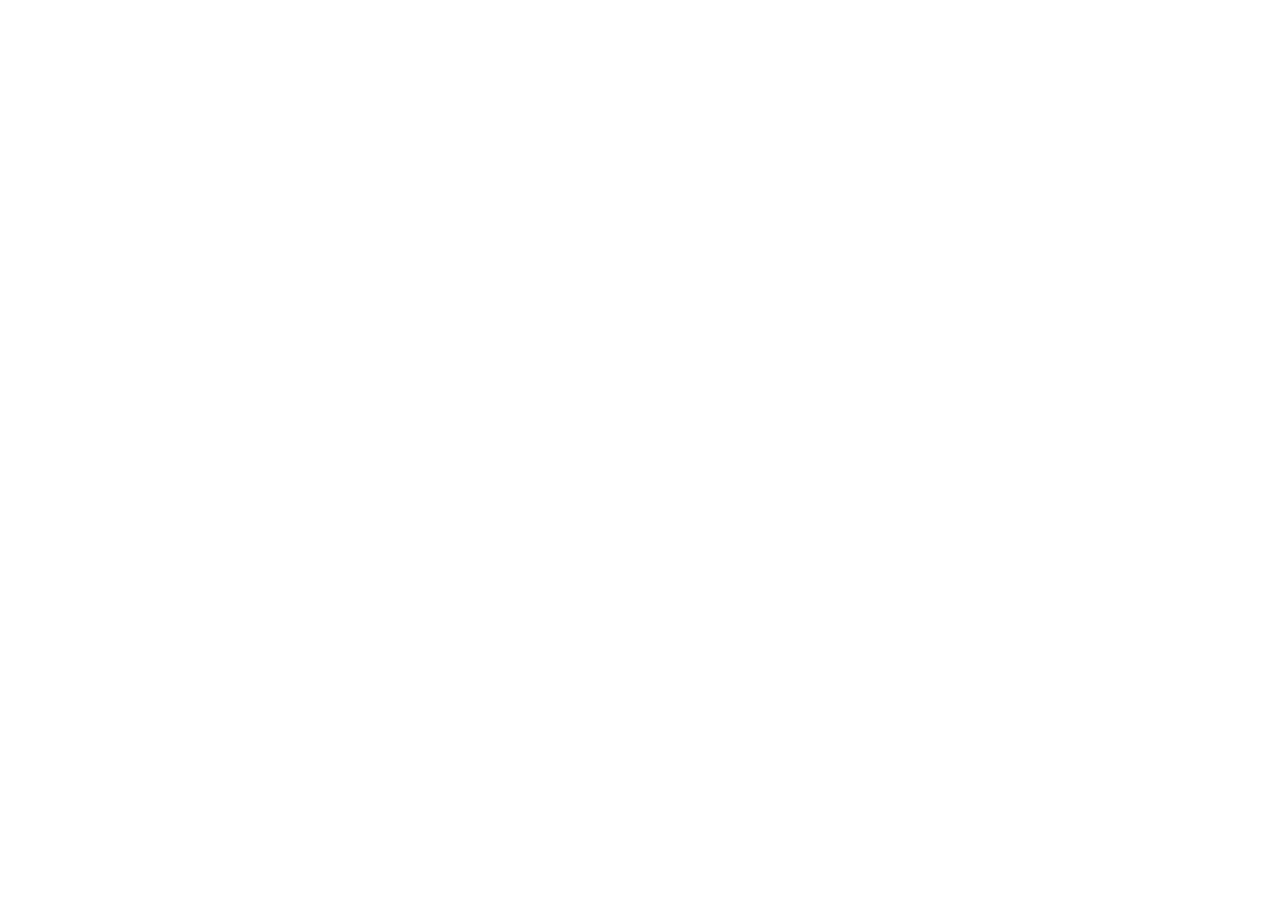
==== index.html @ 625f5594 "Add files via upload" ====
<!doctype html>
<html lang="en">
  <head>
    <meta charset="UTF-8" />
    <link rel="icon" type="image/svg+xml" href="/vite.svg" />
    <meta name="viewport" content="width=device-width, initial-scale=1.0" />
    
    <!-- SEO Meta Tags -->
    <title>WOOD WELL LIMITED - Global Commodity Trading Expert Since 2001</title>
    <meta name="description" content="Leading Hong Kong-based international trading company specializing in sulfur, petroleum products, LNG, and pulp commodities. 24+ years of professional experience serving global markets." />
    <meta name="keywords" content="commodity trading, sulfur trading, petroleum products, LNG, pulp trading, international trade, Hong Kong trading company, global supply chain" />
    <meta name="author" content="WOOD WELL LIMITED" />
    <meta name="robots" content="index, follow" />
    <meta name="language" content="English" />
    
    <!-- Open Graph Meta Tags -->
    <meta property="og:title" content="WOOD WELL LIMITED - Global Commodity Trading Expert" />
    <meta property="og:description" content="Professional commodity trading services for sulfur, petroleum, LNG, and pulp. Serving global markets since 2001." />
    <meta property="og:type" content="website" />
    <meta property="og:url" content="https://woodwell.com" />
    <meta property="og:image" content="/assets/LOGO-200k.jpg" />
    <meta property="og:site_name" content="WOOD WELL LIMITED" />
    
    <!-- Twitter Card Meta Tags -->
    <meta name="twitter:card" content="summary_large_image" />
    <meta name="twitter:title" content="WOOD WELL LIMITED - Global Commodity Trading Expert" />
    <meta name="twitter:description" content="Professional commodity trading services for sulfur, petroleum, LNG, and pulp. Serving global markets since 2001." />
    <meta name="twitter:image" content="/assets/LOGO-200k.jpg" />
    
    <!-- Additional SEO Tags -->
    <meta name="geo.region" content="HK" />
    <meta name="geo.placename" content="Hong Kong" />
    <meta name="geo.position" content="22.3193;114.1694" />
    <meta name="ICBM" content="22.3193, 114.1694" />
    
    <!-- Canonical URL -->
    <link rel="canonical" href="https://woodwell.com" />
    
    <!-- Structured Data for Organization -->
    <script type="application/ld+json">
    {
      "@context": "https://schema.org",
      "@type": "Organization",
      "name": "WOOD WELL LIMITED",
      "description": "Leading international commodity trading company specializing in sulfur, petroleum products, LNG, and pulp trading.",
      "url": "https://woodwell.com",
      "logo": "https://woodwell.com/assets/LOGO-200k.jpg",
      "foundingDate": "2001",
      "address": {
        "@type": "PostalAddress",
        "streetAddress": "1 Connaught Road Central",
        "addressLocality": "Hong Kong",
        "addressCountry": "HK"
      },
      "contactPoint": {
        "@type": "ContactPoint",
        "telephone": "+852-3456-7890",
        "contactType": "customer service",
        "email": "hover@woodwell.net"
      },
      "sameAs": [
        "https://www.linkedin.com/company/woodwell-limited"
      ]
    }
    </script>
    
    <!-- Google Analytics -->
    <script async src="https://www.googletagmanager.com/gtag/js?id=GA_MEASUREMENT_ID"></script>
    <script>
      window.dataLayer = window.dataLayer || [];
      function gtag(){dataLayer.push(arguments);}
      gtag('js', new Date());
      gtag('config', 'GA_MEASUREMENT_ID');
    </script>
    <script type="module" crossorigin src="/assets/index-B2hYHREs.js"></script>
    <link rel="stylesheet" crossorigin href="/assets/index-WyOoVreE.css">
  </head>
  <body>
    <div id="root"></div>
  </body>
</html>
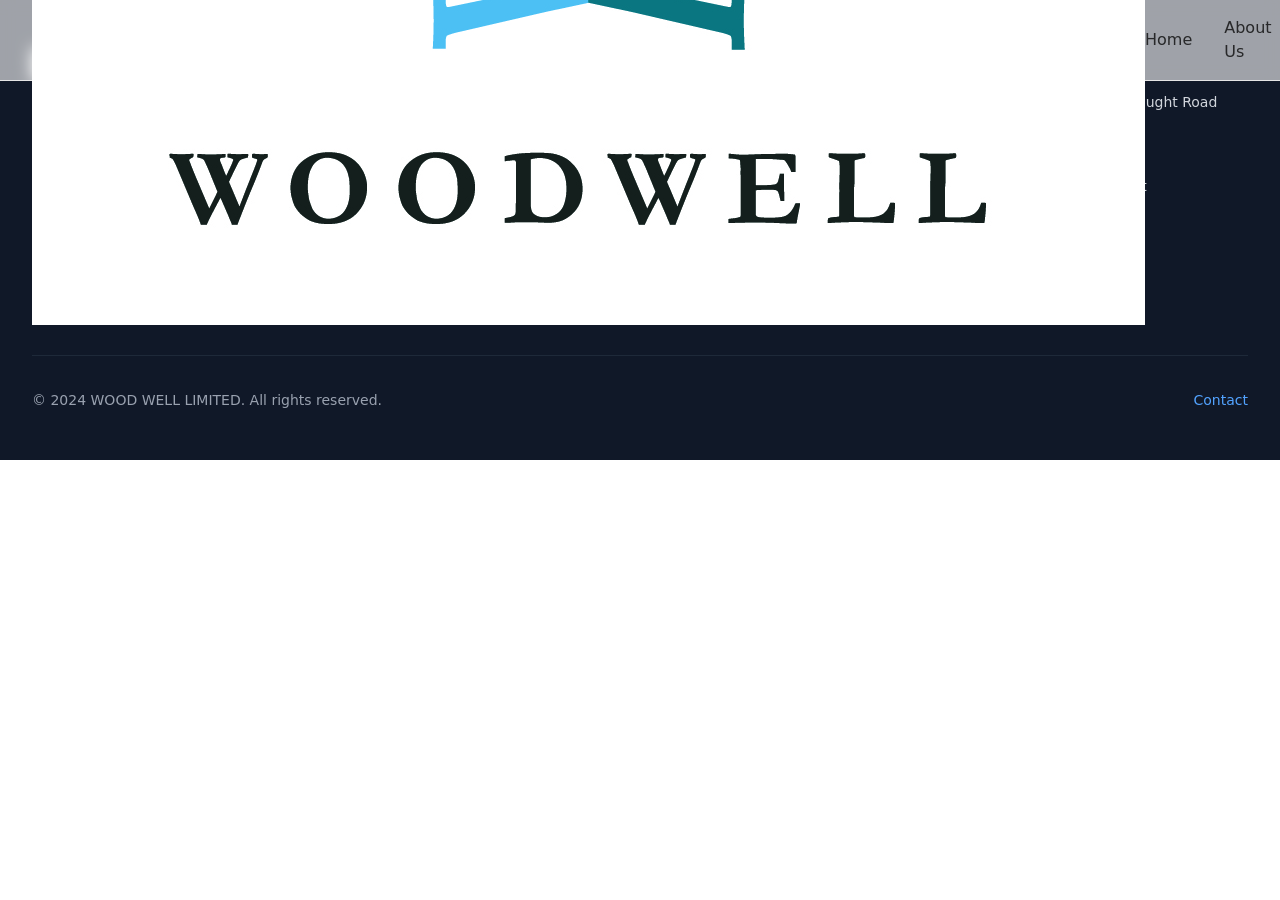
==== commit 77fa7dc7: "Update index.html" ====
--- a/index.html
+++ b/index.html
@@ -6,6 +6,15 @@
     <meta name="viewport" content="width=device-width, initial-scale=1.0" />
     
     <!-- SEO Meta Tags -->
+    <base href="/">
+    <style>
+  /* 强制修复 LOGO 大小 */
+  .header-logo {
+    max-width: 150px !important;
+    height: auto !important;
+  }
+</style>
+
     <title>WOOD WELL LIMITED - Global Commodity Trading Expert Since 2001</title>
     <meta name="description" content="Leading Hong Kong-based international trading company specializing in sulfur, petroleum products, LNG, and pulp commodities. 24+ years of professional experience serving global markets." />
     <meta name="keywords" content="commodity trading, sulfur trading, petroleum products, LNG, pulp trading, international trade, Hong Kong trading company, global supply chain" />
@@ -72,8 +81,8 @@
       gtag('js', new Date());
       gtag('config', 'GA_MEASUREMENT_ID');
     </script>
-    <script type="module" crossorigin src="/assets/index-B2hYHREs.js"></script>
-    <link rel="stylesheet" crossorigin href="/assets/index-WyOoVreE.css">
+    <script type="module" crossorigin src="/assets/index-Da-AMbbM.js"></script>
+    <link rel="stylesheet" crossorigin href="/assets/index-DPkDad-z.css">
   </head>
   <body>
     <div id="root"></div>
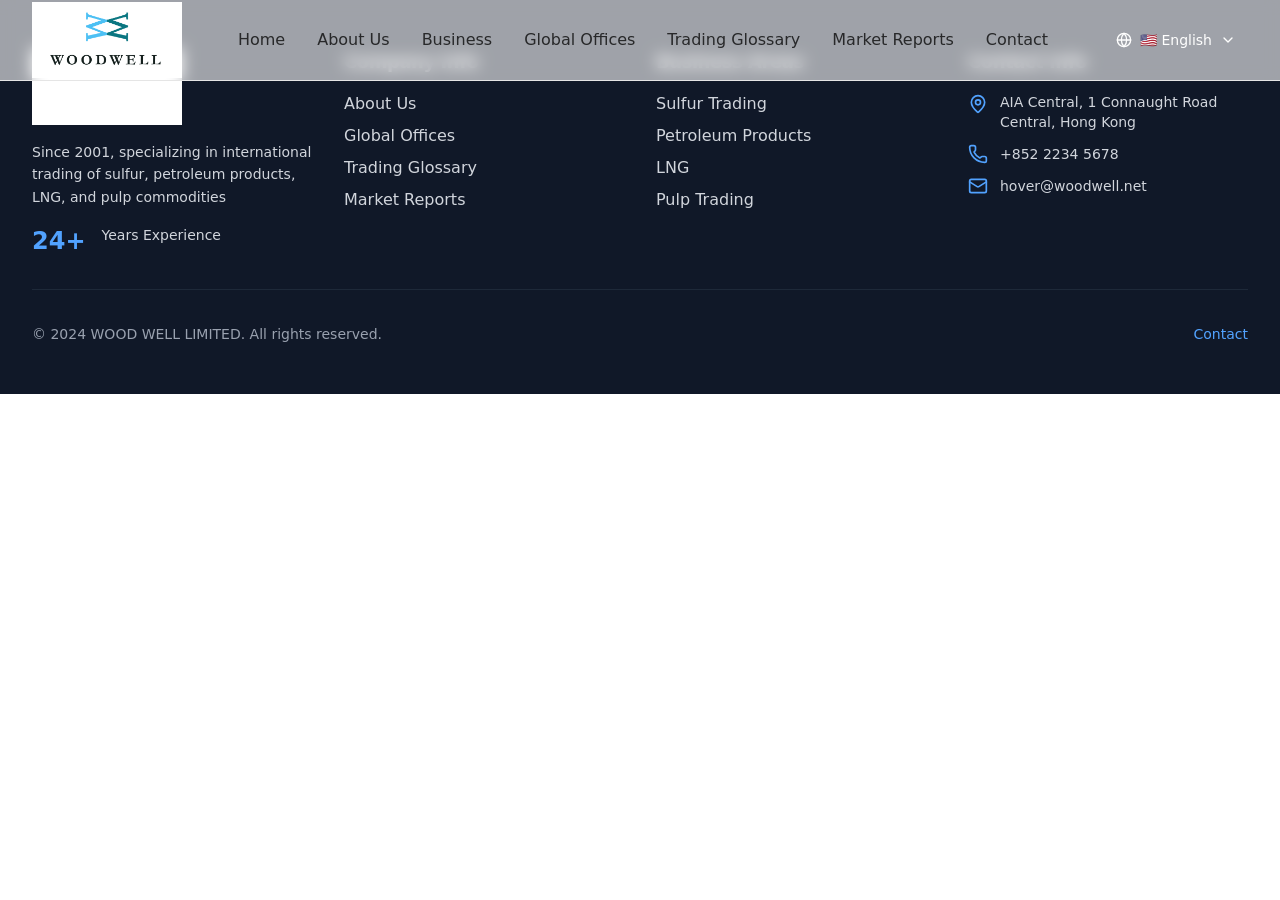
==== commit a495a3e2: "Update index.html" ====
--- a/index.html
+++ b/index.html
@@ -7,13 +7,19 @@
     
     <!-- SEO Meta Tags -->
     <base href="/">
-    <style>
-  /* 强制修复 LOGO 大小 */
-  .header-logo {
+<style>
+  /* 强制修复 LOGO 大小：针对 LOGO 图像的 alt 属性进行覆盖 */
+  img[alt="WOOD WELL LIMITED"] {
+    max-width: 150px !important; /* 设定一个合理的宽度 */
+    height: auto !important;
+  }
+  /* 确保父级容器不会导致溢出 */
+  .img-12w {
     max-width: 150px !important;
     height: auto !important;
   }
 </style>
+
 
     <title>WOOD WELL LIMITED - Global Commodity Trading Expert Since 2001</title>
     <meta name="description" content="Leading Hong Kong-based international trading company specializing in sulfur, petroleum products, LNG, and pulp commodities. 24+ years of professional experience serving global markets." />
